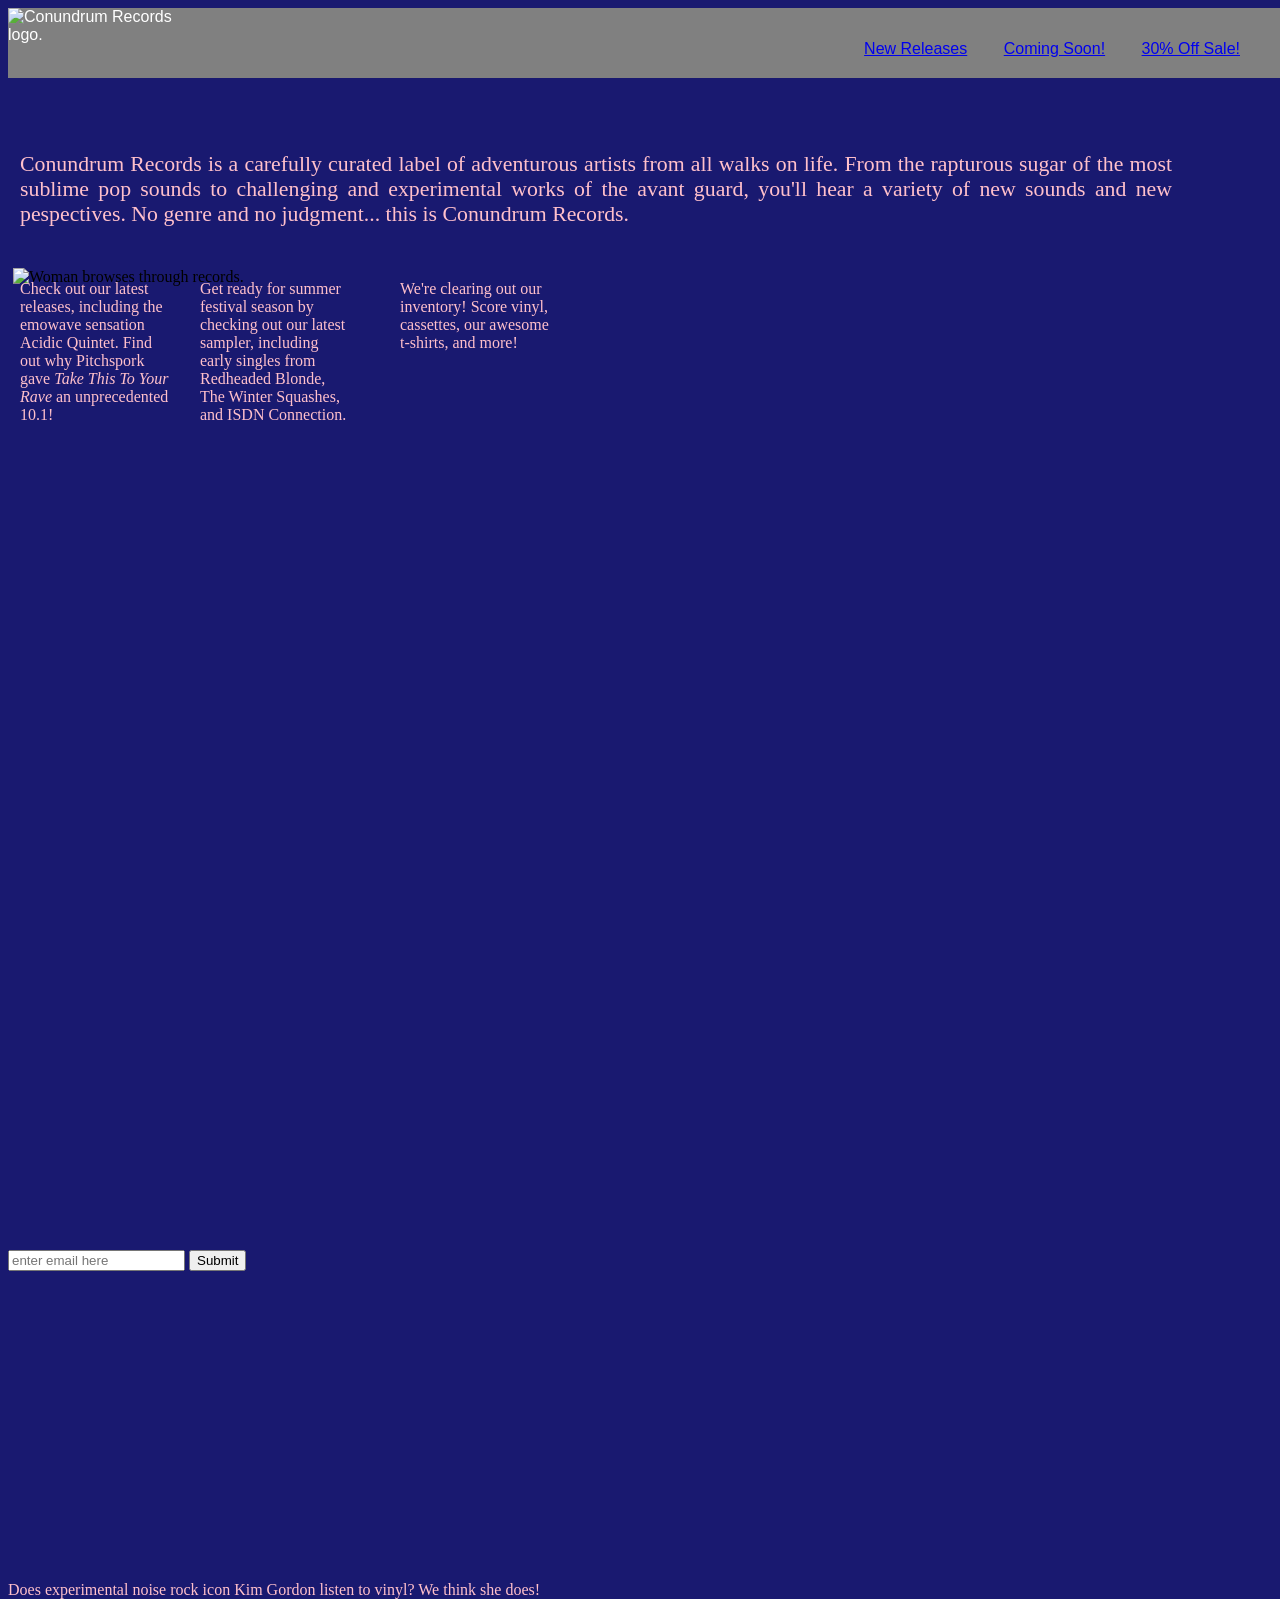
==== index.html @ 944cb39c "Rename to index.html" ====
<!DOCTYPE html>
<html>
    <head>
        <link rel="stylesheet" href="style.css">
    </head>
    <div>
<header id="header">
    <img id="header-img" src="https://lh3.googleusercontent.com/P8ZgHHvneRFUApGr3E8laFfG1YBcEQ1M3YLERLepuXS-Gi1dyXfFoWsPU_wlxHyAHrGk8rCvCDYCc3JUz12M9rgLu7NlprmkoMRTiv_6_VdmuFoydfnbjyosyouG_uBRd7CPJCpbGw=s200-p-k" alt="Conundrum Records 
    logo.">
    <nav id="nav-bar">
        <ul>
            <li><a class="nav-link" href="#new-releases">New Releases</a></li>
            <li><a class="nav-link" href="#coming-soon"> Coming Soon!</a></li>
            <li><a class="nav-link" href="#bargin-bin">30% Off Sale!</a></li>
        </ul>
    </nav>
</header>
<p id="about">
Conundrum Records is a carefully curated label of adventurous artists from all walks on life. From the rapturous sugar
of the most sublime pop sounds to challenging and experimental works of the avant guard, you'll hear a variety of new sounds
and new pespectives. No genre and no judgment... this is Conundrum Records.  
</p>
<img id="about-img" src="https://images.pexels.com/photos/2121671/pexels-photo-2121671.jpeg?auto=compress&cs=tinysrgb&dpr=3&h=750&w=1260" alt="Woman browses through
records.">
    <div id=descriptions>
<p><a id="new-releases">
    Check out our latest releases, including the emowave sensation Acidic Quintet. Find out why Pitchspork gave <i>Take This To Your Rave</i> 
    an unprecedented 10.1!
</a></p>
<p><a id="coming-soon"> Get ready for summer festival season by checking out our latest sampler, including early singles from Redheaded Blonde, 
    The Winter Squashes, and ISDN Connection.  
</a></p>
<br>
<p><a id="bargin-bin">We're clearing out our inventory! Score vinyl, cassettes, our awesome t-shirts, and more!
</a></p>
    </div>

<iframe id="video" width="560" height="315" src="https://www.youtube.com/embed/71Cwf6nbqQg" frameborder="0" 
allow="accelerometer; encrypted-media; gyroscope; picture-in-picture" allowfullscreen></iframe>
    <div id="video-caption">
<p> Does experimental noise rock icon Kim Gordon listen to vinyl? We think she does!</p>
    </div>

<form id="form" action="https://www.freecodecamp.com/email-submit">
    <input id="email" name="email" type="email" placeholder="enter email here">
        <input id="submit" type="submit"><a href="https://www.freecodecamp.com/email-submit">
</form>
    

    </div>

</html>
---- style.css ----
header {
  position: absolute;
  background-color: grey;
  height: 70px;
  color: white;
  font-family: 'Exo 2', sans-serif;
  width: 100%
}

body {
background-color: midnightblue;
}

p {
  color: pink;
}

header::after {
  clear: both;
  content: '';
  display: table;
}

#header-img {
  position: absolute;
  top: 0;
  left 0;
  width: 200px;
  z-index: 1;
}

#about {
  position: absolute;
  visibility: visible;
  text-align: justify;
  left: 20px;
  top: 130px;
  min-width: 300px;
  max-width: 90%;
  z-index: 200;
  font-size: calc(9px + 1vw)
}
.wrapper {
  position: relative;
  padding-top: 56.25%;
}
#about-img {
position: relative;
top: 260px;
left: 5px;
width: 90%;
max-width: 1000;
height: auto;
}

/*#descriptions {
  position: relative;
  font-size: calc(9px + 1vw)
  width: 100%;
}*/

#new-releases {
  position: fixed;
  visibility: visible;
  left: 20px;
  top: 280px;
  height: 100px;
  width: 150px;
  /*border-style: solid;
  border-color: white;
  border-radius: 5px;
  box-sizing: border-box;*/
  }

#coming-soon {
  position: fixed;
  visibility: visible;
  left: 200px;
  top: 280px;
  height: 100px;
  width: 150px;
}

#bargin-bin {
  position: fixed;
  visibility: visible;
  left: 400px;
  top: 280px;
  height: 100px;
  width: 150px;
}

#form {

}

#video {
  position: relative;
  top: 850px;
}

#video-caption {
  position: relative;
  top: 1170px;
}

#form {
  position: absolute;
  top: 1250px;
}
nav ul{
  float: right;
  margin-right: 2em;
}
nav li{
  display: inline;
  padding: 1em;
  display: inline-block;
}

@media (max-width: 550px ){
  h1 {
    font-size: 1.25em;
  }
}
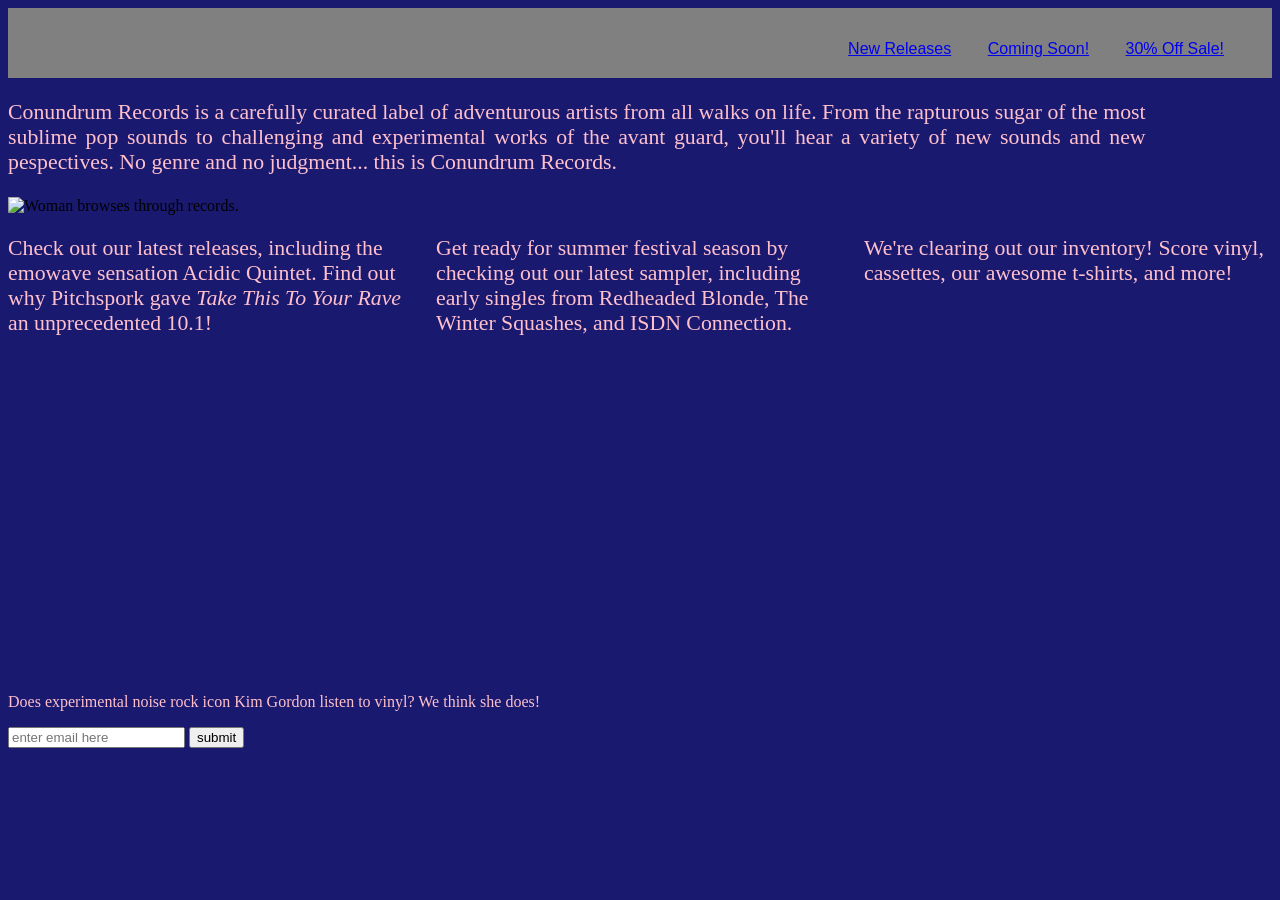
==== commit 07393ac3: "Cleaned up CSS to fix layout." ====
--- a/index.html
+++ b/index.html
@@ -1,54 +1,80 @@
-
-
 <!DOCTYPE html>
 <html>
-    <head>
-        <link rel="stylesheet" href="style.css">
-    </head>
-    <div>
-<header id="header">
-    <img id="header-img" src="https://lh3.googleusercontent.com/P8ZgHHvneRFUApGr3E8laFfG1YBcEQ1M3YLERLepuXS-Gi1dyXfFoWsPU_wlxHyAHrGk8rCvCDYCc3JUz12M9rgLu7NlprmkoMRTiv_6_VdmuFoydfnbjyosyouG_uBRd7CPJCpbGw=s200-p-k" alt="Conundrum Records 
-    logo.">
-    <nav id="nav-bar">
+  <head>
+    <link rel="stylesheet" href="style.css" />
+  </head>
+  <body>
+    <header id="header">
+      <img
+        id="header-img"
+        src="https://lh3.googleusercontent.com/P8ZgHHvneRFUApGr3E8laFfG1YBcEQ1M3YLERLepuXS-Gi1dyXfFoWsPU_wlxHyAHrGk8rCvCDYCc3JUz12M9rgLu7NlprmkoMRTiv_6_VdmuFoydfnbjyosyouG_uBRd7CPJCpbGw=s200-p-k"
+        alt="Conundrum Records 
+              logo."
+      />
+      <nav id="nav-bar">
         <ul>
-            <li><a class="nav-link" href="#new-releases">New Releases</a></li>
-            <li><a class="nav-link" href="#coming-soon"> Coming Soon!</a></li>
-            <li><a class="nav-link" href="#bargin-bin">30% Off Sale!</a></li>
+          <li><a class="nav-link" href="#new-releases">New Releases</a></li>
+          <li><a class="nav-link" href="#coming-soon"> Coming Soon!</a></li>
+          <li><a class="nav-link" href="#bargin-bin">30% Off Sale!</a></li>
         </ul>
-    </nav>
-</header>
-<p id="about">
-Conundrum Records is a carefully curated label of adventurous artists from all walks on life. From the rapturous sugar
-of the most sublime pop sounds to challenging and experimental works of the avant guard, you'll hear a variety of new sounds
-and new pespectives. No genre and no judgment... this is Conundrum Records.  
-</p>
-<img id="about-img" src="https://images.pexels.com/photos/2121671/pexels-photo-2121671.jpeg?auto=compress&cs=tinysrgb&dpr=3&h=750&w=1260" alt="Woman browses through
-records.">
-    <div id=descriptions>
-<p><a id="new-releases">
-    Check out our latest releases, including the emowave sensation Acidic Quintet. Find out why Pitchspork gave <i>Take This To Your Rave</i> 
-    an unprecedented 10.1!
-</a></p>
-<p><a id="coming-soon"> Get ready for summer festival season by checking out our latest sampler, including early singles from Redheaded Blonde, 
-    The Winter Squashes, and ISDN Connection.  
-</a></p>
-<br>
-<p><a id="bargin-bin">We're clearing out our inventory! Score vinyl, cassettes, our awesome t-shirts, and more!
-</a></p>
+      </nav>
+    </header>
+    <p id="about">
+      Conundrum Records is a carefully curated label of adventurous artists from
+      all walks on life. From the rapturous sugar of the most sublime pop sounds
+      to challenging and experimental works of the avant guard, you'll hear a
+      variety of new sounds and new pespectives. No genre and no judgment...
+      this is Conundrum Records.
+    </p>
+    <img
+      id="about-img"
+      src="https://images.pexels.com/photos/2121671/pexels-photo-2121671.jpeg?auto=compress&cs=tinysrgb&dpr=3&h=750&w=1260"
+      alt="Woman browses through
+            records."
+    />
+    <div id="descriptions">
+      <p id="new-releases">
+          Check out our latest releases, including the emowave sensation Acidic
+          Quintet. Find out why Pitchspork gave
+          <i>Take This To Your Rave</i>
+          an unprecedented 10.1!
+      </p>
+      <p id="coming-soon">
+          Get ready for summer festival season by checking out our latest
+          sampler, including early singles from Redheaded Blonde, The Winter
+          Squashes, and ISDN Connection.
+      </p>
+      <p id="bargin-bin">
+          We're clearing out our inventory! Score vinyl, cassettes, our awesome
+          t-shirts, and more!
+      </p>
     </div>
 
-<iframe id="video" width="560" height="315" src="https://www.youtube.com/embed/71Cwf6nbqQg" frameborder="0" 
-allow="accelerometer; encrypted-media; gyroscope; picture-in-picture" allowfullscreen></iframe>
+    <iframe
+      id="video"
+      width="560"
+      height="315"
+      src="https://www.youtube.com/embed/71Cwf6nbqQg"
+      frameborder="0"
+      allow="accelerometer; encrypted-media; gyroscope; picture-in-picture"
+      allowfullscreen
+    ></iframe>
     <div id="video-caption">
-<p> Does experimental noise rock icon Kim Gordon listen to vinyl? We think she does!</p>
+      <p>
+        Does experimental noise rock icon Kim Gordon listen to vinyl? We think
+        she does!
+      </p>
     </div>
 
-<form id="form" action="https://www.freecodecamp.com/email-submit">
-    <input id="email" name="email" type="email" placeholder="enter email here">
-        <input id="submit" type="submit"><a href="https://www.freecodecamp.com/email-submit">
-</form>
+    <form id="form" action="https://www.freecodecamp.com/email-submit">
+      <input
+        id="email"
+        name="email"
+        type="email"
+        placeholder="enter email here"
+      />
+      <button id="submit" type="submit" >submit</button>
     
-
-    </div>
-
-</html>+    </form>
+  </body>
+</html>
--- a/style.css
+++ b/style.css
@@ -1,14 +1,14 @@
-  header {
-  position: absolute;
+header {
+  position: relative;
   background-color: grey;
   height: 70px;
   color: white;
-  font-family: 'Exo 2', sans-serif;
-  width: 100%
+  font-family: "Exo 2", sans-serif;
+  width: 100%;
 }
 
 body {
-background-color: midnightblue;
+  background-color: midnightblue;
 }
 
 p {
@@ -17,114 +17,64 @@
 
 header::after {
   clear: both;
-  content: '';
+  content: "";
   display: table;
 }
 
 #header-img {
   position: absolute;
-  top: 0;
-  left 0;
+  top: -57px;
+  left: 0;
   width: 200px;
   z-index: 1;
 }
 
 #about {
-  position: absolute;
-  visibility: visible;
   text-align: justify;
-  left: 20px;
-  top: 130px;
   min-width: 300px;
   max-width: 90%;
-  z-index: 200;
-  font-size: calc(9px + 1vw)
+  font-size: calc(9px + 1vw);
 }
 .wrapper {
   position: relative;
   padding-top: 56.25%;
 }
 #about-img {
-position: relative;
-top: 260px;
-left: 5px;
-width: 90%;
-max-width: 1000;
-height: auto;
+  position: relative;
+  width: 90%;
+  max-width: 1000px;
+  height: auto;
 }
 
-/*#descriptions {
+#descriptions {
   position: relative;
-  font-size: calc(9px + 1vw)
+  font-size: calc(9px + 1vw);
   width: 100%;
-}*/
-
-#new-releases {
-  position: fixed;
-  visibility: visible;
-  left: 20px;
-  top: 280px;
-  height: 100px;
-  width: 150px;
-  /*border-style: solid;
-  border-color: white;
-  border-radius: 5px;
-  box-sizing: border-box;*/
-  }
-
-#coming-soon {
-  position: fixed;
-  visibility: visible;
-  left: 200px;
-  top: 280px;
-  height: 100px;
-  width: 150px;
-}
-
-#bargin-bin {
-  position: fixed;
-  visibility: visible;
-  left: 400px;
-  top: 280px;
-  height: 100px;
-  width: 150px;
-}
-
-#form {
-
+  display: grid;
+  grid-template-columns: 1fr 1fr 1fr;
+  gap: 20px;
 }
 
 #video {
   position: relative;
-  top: 850px;
 }
 
 #video-caption {
   position: relative;
-  top: 1170px;
 }
 
-#form {
-  position: absolute;
-  top: 1250px;
-}
-nav ul{
+nav ul {
   float: right;
   margin-right: 2em;
 }
-nav li{
+nav li {
   display: inline;
   padding: 1em;
   display: inline-block;
 }
 
-@media (max-width: 550px ){
+@media (max-width: 550px) {
   h1 {
     font-size: 1.25em;
   }
 }
-
-
-
-
-
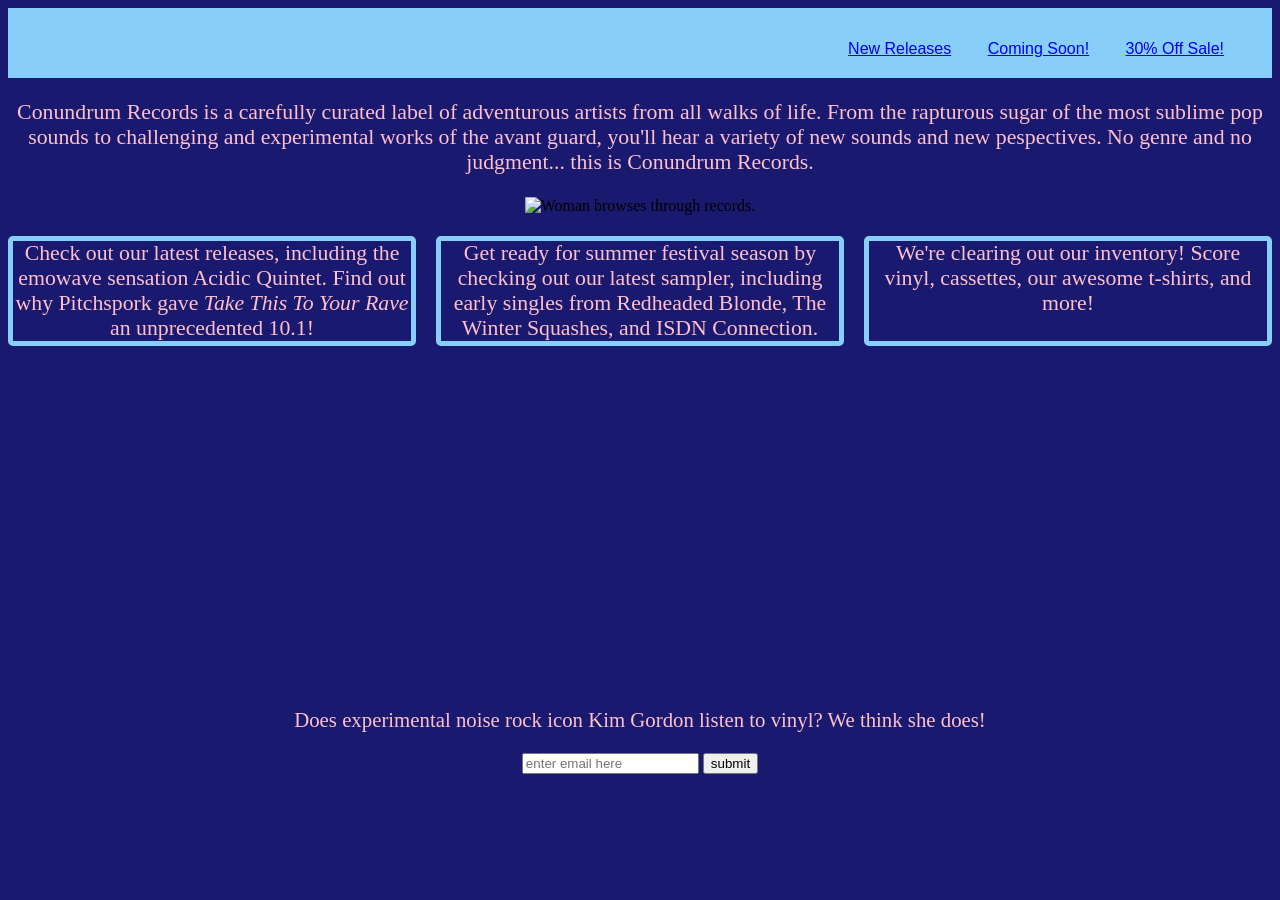
==== commit d30acc5a: "Put borders around text." ====
--- a/index.html
+++ b/index.html
@@ -21,7 +21,7 @@
     </header>
     <p id="about">
       Conundrum Records is a carefully curated label of adventurous artists from
-      all walks on life. From the rapturous sugar of the most sublime pop sounds
+      all walks of life. From the rapturous sugar of the most sublime pop sounds
       to challenging and experimental works of the avant guard, you'll hear a
       variety of new sounds and new pespectives. No genre and no judgment...
       this is Conundrum Records.
--- a/style.css
+++ b/style.css
@@ -1,14 +1,18 @@
 header {
   position: relative;
-  background-color: grey;
+  top: 0;
+  left: 0;
+  background-color: lightskyblue;
   height: 70px;
   color: white;
   font-family: "Exo 2", sans-serif;
   width: 100%;
+  z-index: 0;
 }
 
 body {
   background-color: midnightblue;
+  text-align: center;
 }
 
 p {
@@ -30,9 +34,7 @@
 }
 
 #about {
-  text-align: justify;
   min-width: 300px;
-  max-width: 90%;
   font-size: calc(9px + 1vw);
 }
 .wrapper {
@@ -42,25 +44,48 @@
 #about-img {
   position: relative;
   width: 90%;
-  max-width: 1000px;
   height: auto;
 }
 
 #descriptions {
   position: relative;
   font-size: calc(9px + 1vw);
-  width: 100%;
+  text-align: center;
   display: grid;
   grid-template-columns: 1fr 1fr 1fr;
   gap: 20px;
 }
 
+#new-releases {
+  border-style: solid;
+  border: solid 2px lightskyblue;
+  border-width: thick;
+  border-radius: 5px;
+
+}
+
+#coming-soon {
+  border-style: solid;
+  border: solid 2px lightskyblue;
+  border-width: thick;
+  border-radius: 5px;
+}
+
+#bargin-bin {
+  border-style: solid;
+  border: solid 2px lightskyblue;
+  border-width: thick;
+  border-radius: 5px;
+}
+
 #video {
   position: relative;
+  
 }
 
 #video-caption {
   position: relative;
+  font-size: calc(8px + 1vw);
 }
 
 nav ul {
